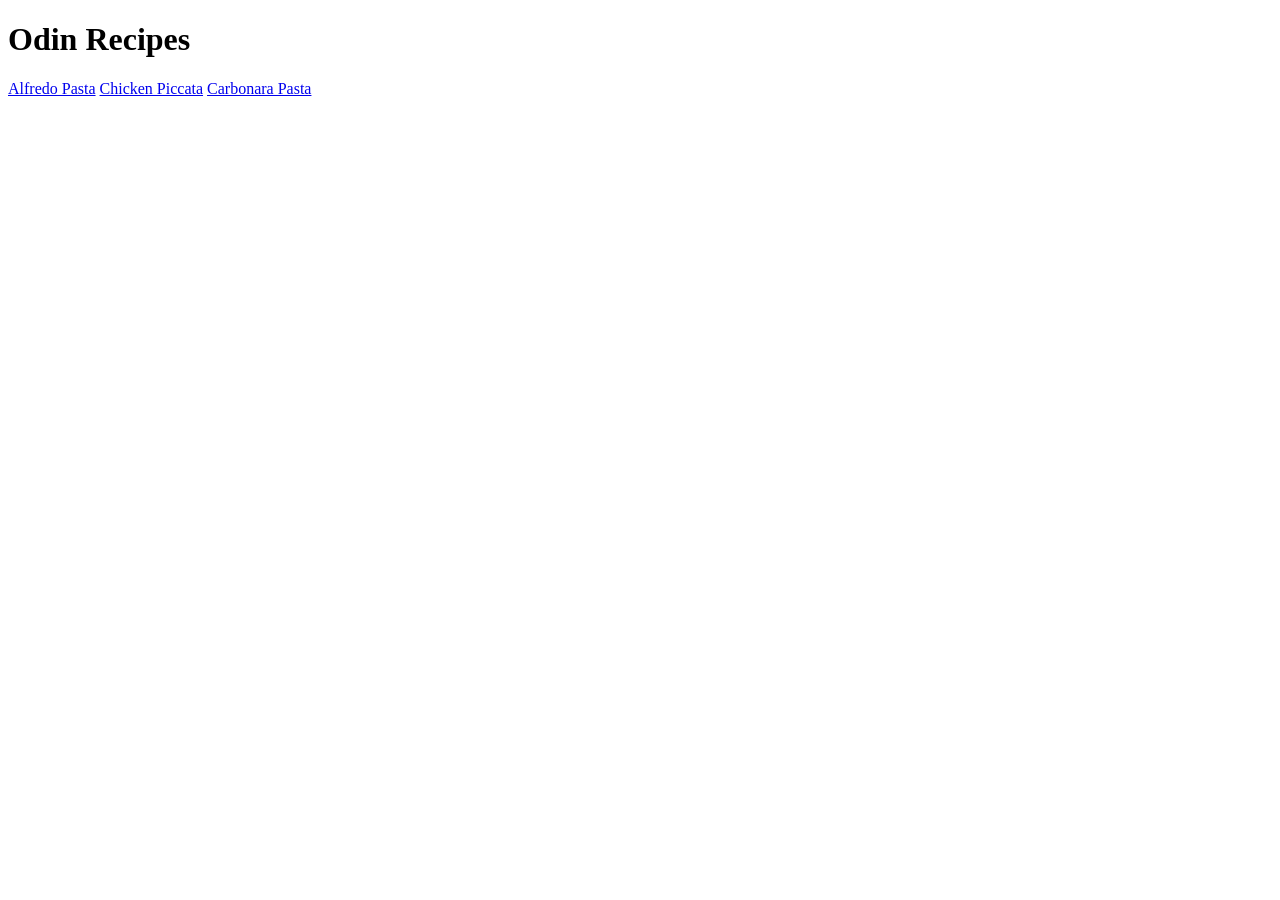
==== index.html @ e88963be "test" ====
<!DOCTYPE html>
<html lang="en">
<head>
    <meta charset="UTF-8">
    <meta name="viewport" content="width=device-width, initial-scale=1.0">
    <title>Odin Recipes</title>
</head>
<body>
    <h1>Odin Recipes</h1>
    <a href="./recipes/alfredo-pasta.html">Alfredo Pasta</a>
    <a href="./recipes/chicken-piccata.html">Chicken Piccata</a>
    <a href="./recipes/carbonara.html">Carbonara Pasta</a>
</body>
</html>
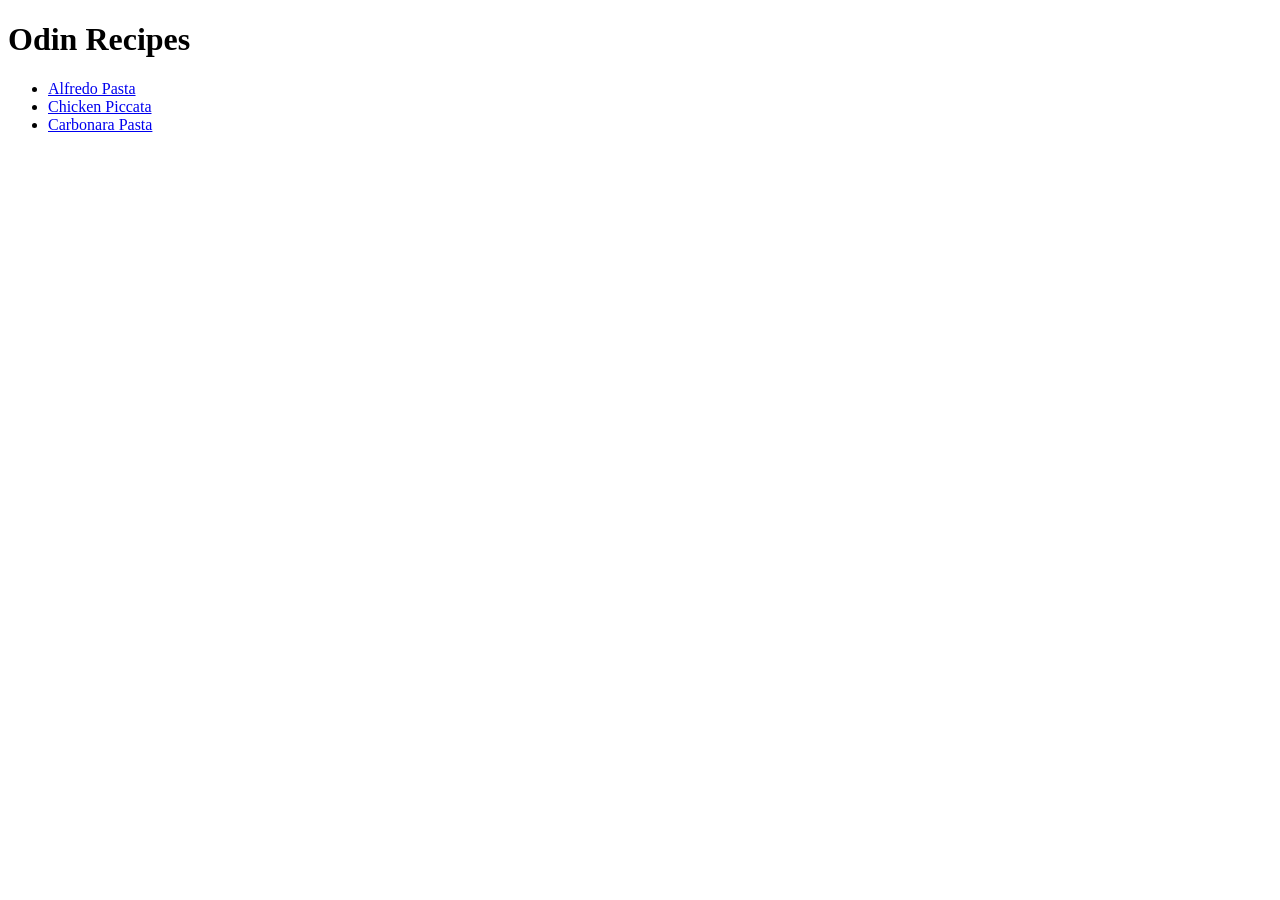
==== commit 9f0a6c75: "Add remaining recipes. Reworked main page by including lists." ====
--- a/index.html
+++ b/index.html
@@ -7,8 +7,11 @@
 </head>
 <body>
     <h1>Odin Recipes</h1>
-    <a href="./recipes/alfredo-pasta.html">Alfredo Pasta</a>
-    <a href="./recipes/chicken-piccata.html">Chicken Piccata</a>
-    <a href="./recipes/carbonara.html">Carbonara Pasta</a>
+    <ul>
+        <li><a href="./recipes/alfredo-pasta.html">Alfredo Pasta</a></li>
+        <li><a href="./recipes/chicken-piccata.html">Chicken Piccata</a></li>
+        <li><a href="./recipes/carbonara.html">Carbonara Pasta</a></li>
+    </ul>
+    
 </body>
 </html>
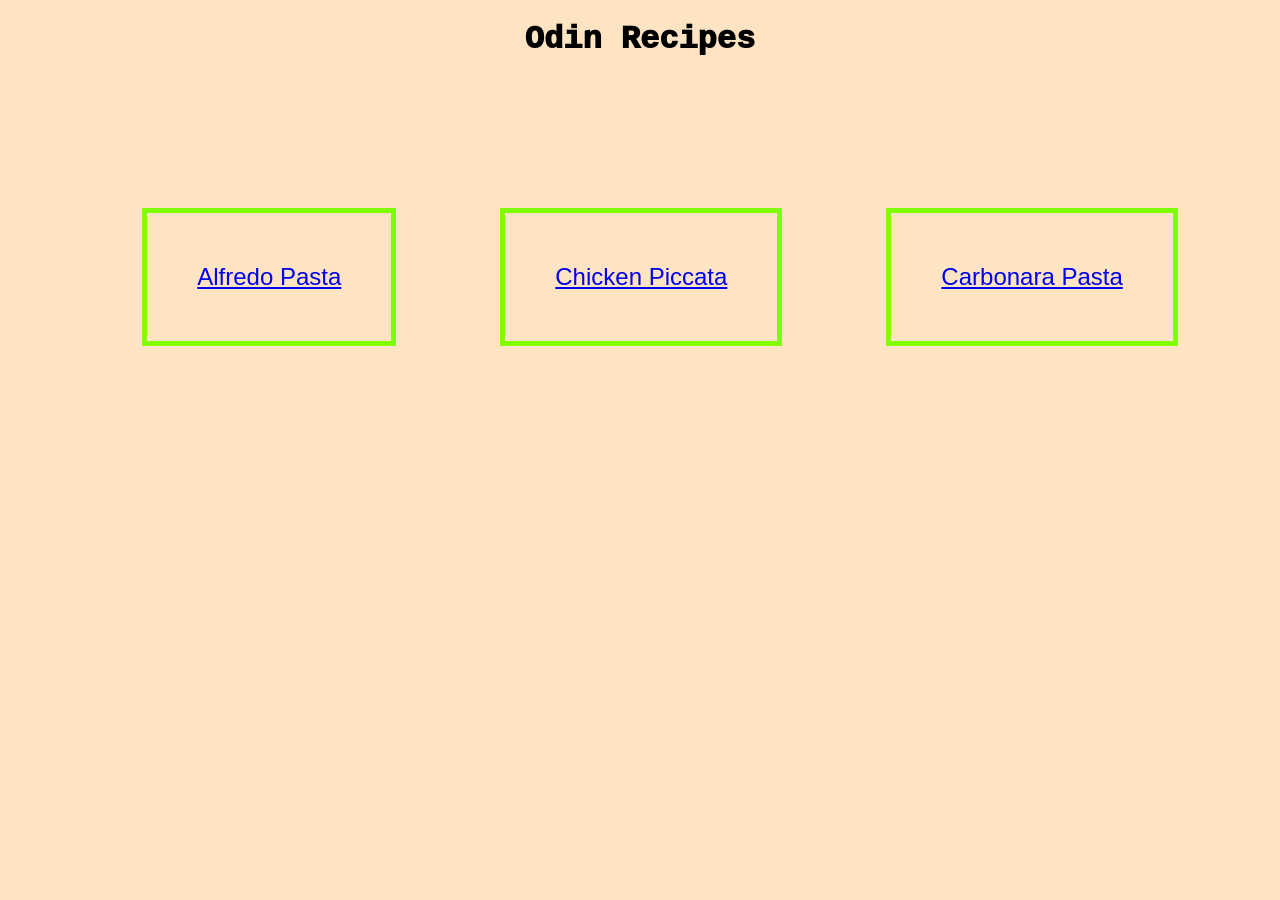
==== commit e2ee51e1: "Add basic css to main page" ====
--- a/index.html
+++ b/index.html
@@ -3,10 +3,11 @@
 <head>
     <meta charset="UTF-8">
     <meta name="viewport" content="width=device-width, initial-scale=1.0">
+    <link rel="stylesheet" href="./style.css">
     <title>Odin Recipes</title>
 </head>
 <body>
-    <h1>Odin Recipes</h1>
+    <h1 class="title">Odin Recipes</h1>
     <ul>
         <li><a href="./recipes/alfredo-pasta.html">Alfredo Pasta</a></li>
         <li><a href="./recipes/chicken-piccata.html">Chicken Piccata</a></li>
--- a/style.css
+++ b/style.css
@@ -0,0 +1,26 @@
+* {
+    background-color: bisque;
+}
+
+.title {
+    text-align: center;
+    font-family: 'Courier New', Courier, monospace;
+    font-weight: 1000;
+    font-size: xx-large;
+}
+
+ul {
+    text-align: center;
+    margin: 100px auto;
+}
+
+li {
+    display: inline-block;
+    margin: 50px;
+    font-family: 'Franklin Gothic Medium', 'Arial Narrow', Arial, sans-serif;
+    font-size: x-large;
+    padding: 50px;
+    border-style: solid;
+    border-color: chartreuse;
+    border-width: 5px;
+}
